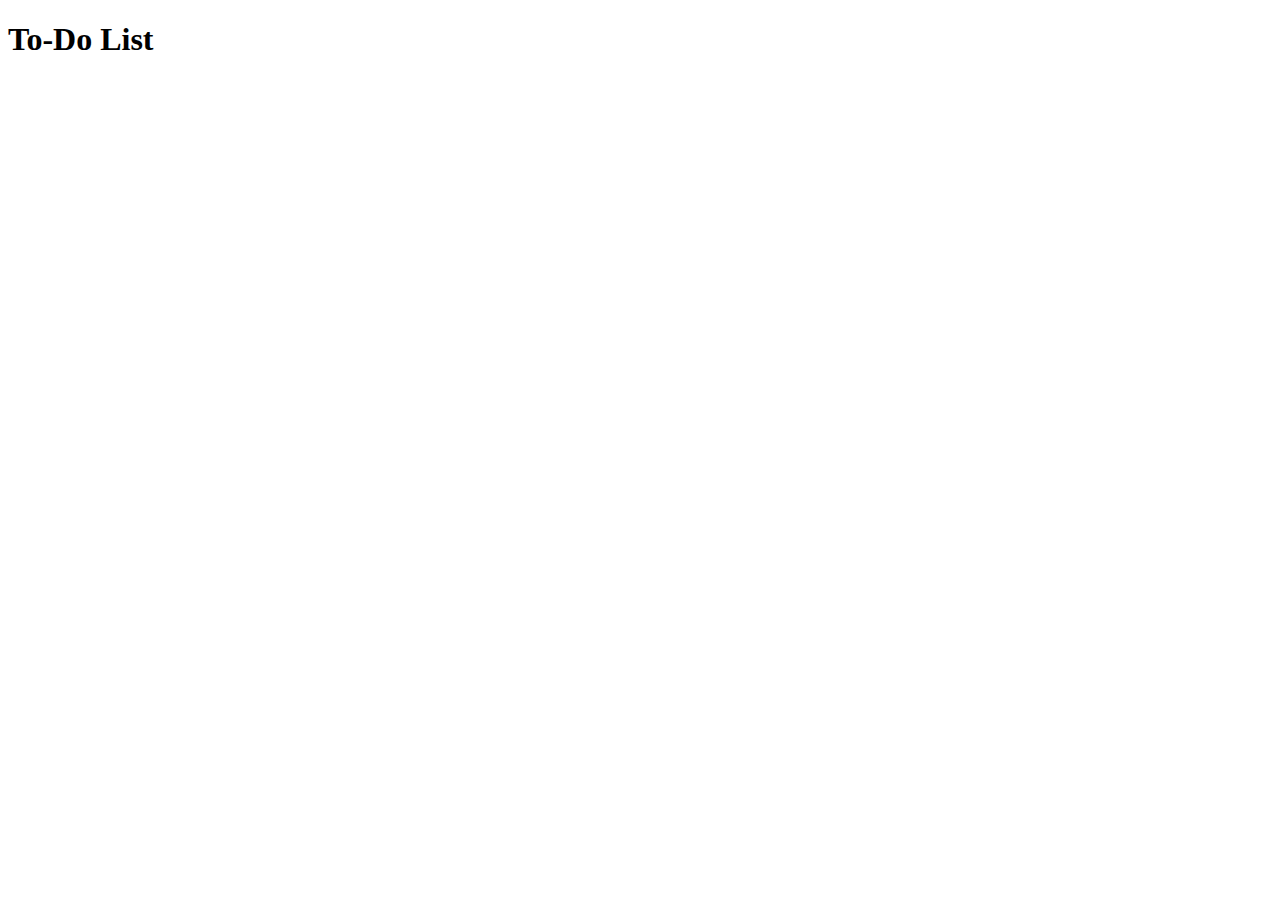
==== add.html @ 9c714563 "p2" ====
<!DOCTYPE html>
<html lang="en">
<head>
    <meta charset="UTF-8">
    <meta http-equiv="X-UA-Compatible" content="IE=edge">
    <meta name="viewport" content="width=device-width, initial-scale=1.0">
    <link rel="stylesheet" href="style.css">
    <title>Document</title>
</head>
<body>
    <div class="main">
        <div class="top"></div>
        <h1>To-Do List</h1>
        
    </div>

</body>
</html>
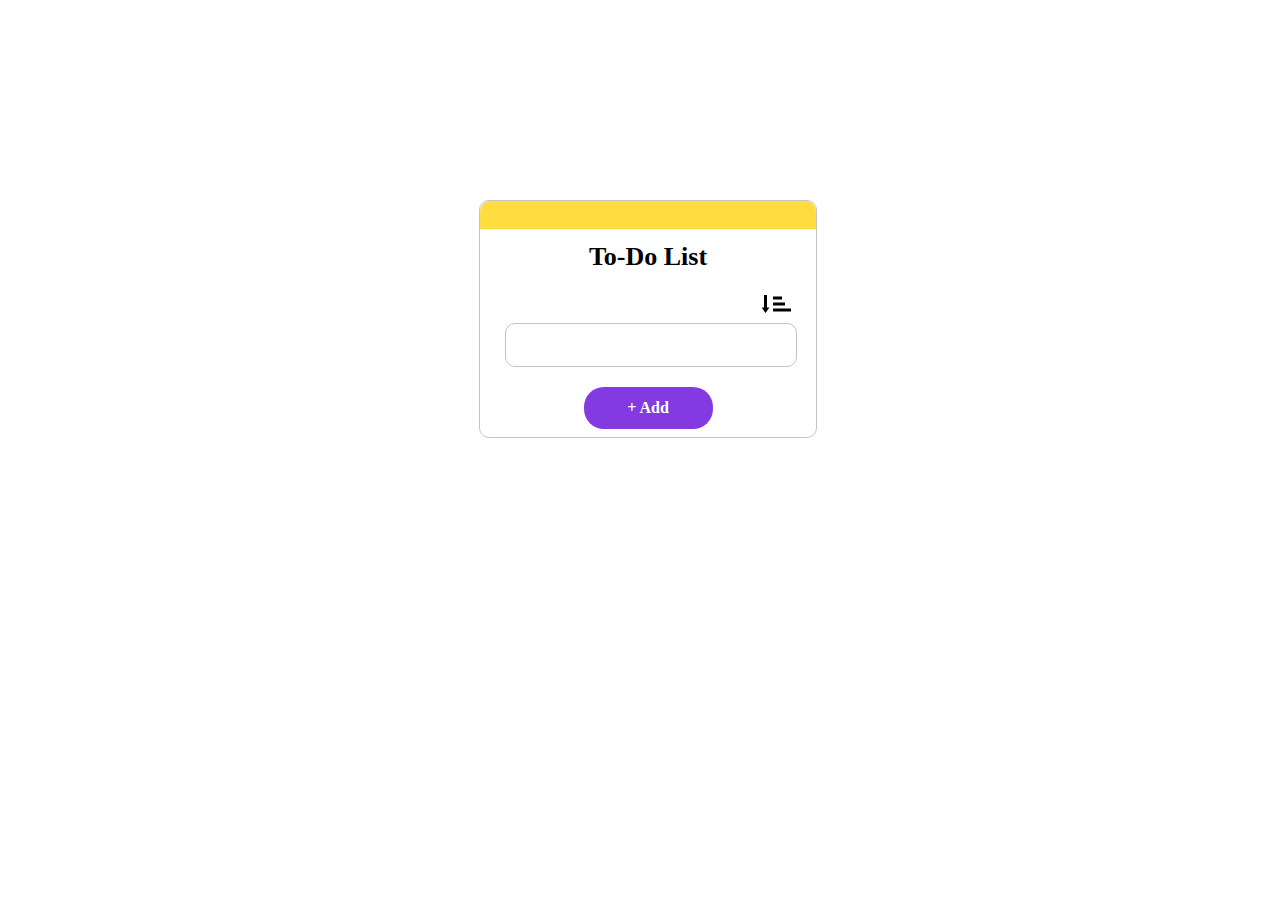
==== commit 99c2fb23: "p2" ====
--- a/add.html
+++ b/add.html
@@ -10,8 +10,17 @@
 <body>
     <div class="main">
         <div class="top"></div>
-        <h1>To-Do List</h1>
-        
+        <div class="parent">
+            <p class="todo">To-Do List</p>
+            <div class = "svg"><object data="svg/Group 73.svg" width="30" height="30"> </object></div>
+            <div class="svg"></div>
+            <input type="text">
+            <div class="btn">
+                <span class = "plus">+</span>
+                Add
+            </div>
+        </div>
+
     </div>
 
 </body>
--- a/style.css
+++ b/style.css
@@ -0,0 +1,57 @@
+body{
+    width: 100%;
+}
+.main{
+    margin: 200px auto;
+    width:336px;
+    height:236px;
+    border: 1px solid #C4C4C4;
+    border-radius: 10px;
+}
+.parent{
+    width: 85%;
+    margin: 0 auto;
+    /* border: 1px solid #C4C4C4; */
+    text-align: center;
+}
+.top{
+    height: 28px;
+    background-color: #FFDC40;
+    border-radius: 10px 10px 0 0 ;
+}
+.todo{
+    width: 198px;
+    height: 34px;
+    margin: 13px auto;
+    font-weight: 900;
+    font-size: 26px;
+    line-height: 30px;
+    text-align: center;
+    /* border: 1px solid #C4C4C4; */
+}
+.btn{
+    width: 129px;
+    line-height: 42px;
+    background-color: #833AE0;
+    border-radius: 20px;
+    margin: 0 auto;
+    margin-top: 20px;
+    color: white;
+    font-weight: bold;
+}
+
+.parent input{
+    width: 286px;
+height: 40px;
+border: 1px solid #C4C4C4;
+border-radius: 10px;
+
+}
+
+.svg{
+text-align: right;
+
+}
+object{
+    color: gray;
+}